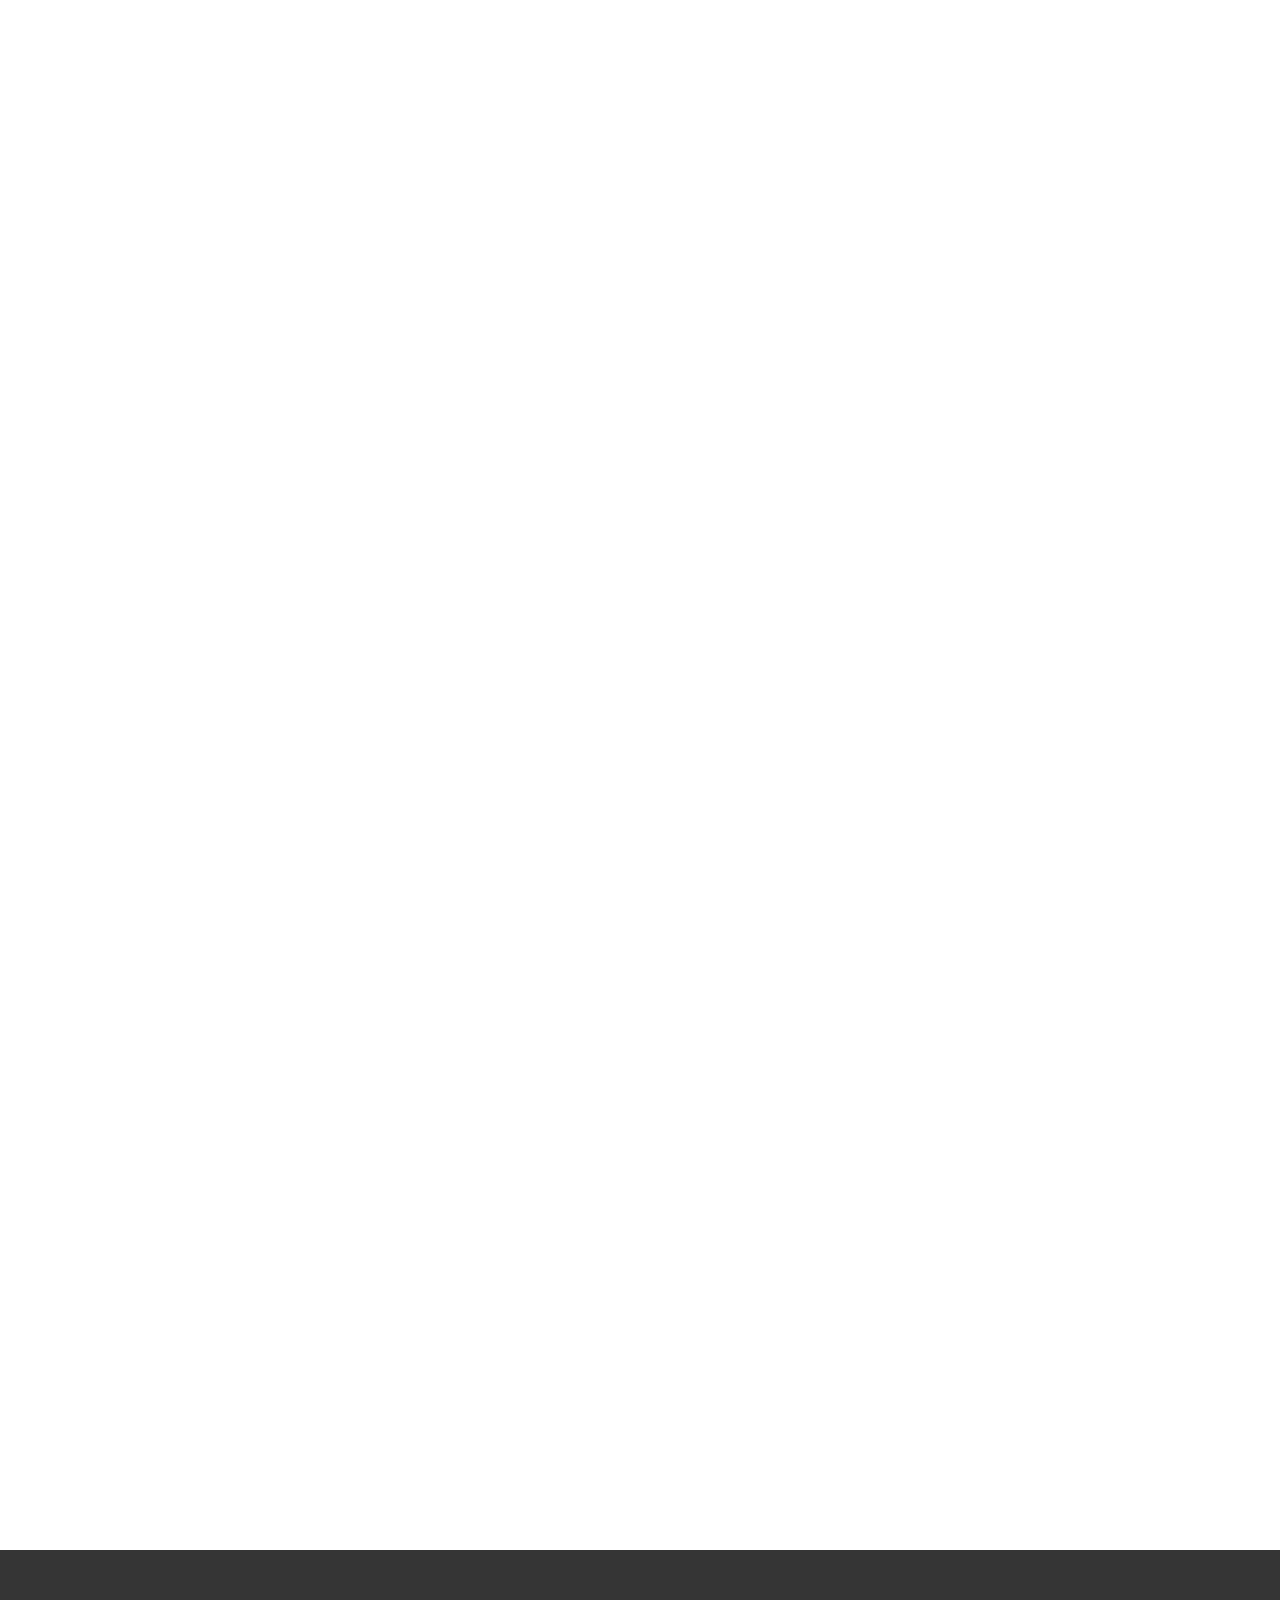
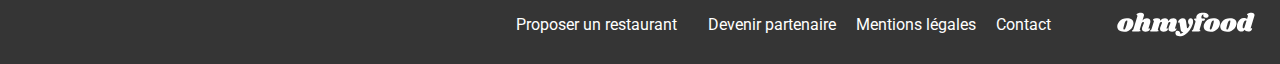
==== menu/menu_a_la_francaise.html @ a57b4e07 "teste" ====
<!DOCTYPE html>
<html lang="fr">
    
<head>
    <meta charset="UTF-8">
    <meta name="viewport" content="width=device-width, initial-scale=1.0">
    <link rel="preconnect" href="https://fonts.googleapis.com">
    <link rel="preconnect" href="https://fonts.gstatic.com" crossorigin>
    <link href="https://fonts.googleapis.com/css2?family=Raleway:wght@400;500;700&display=swap" rel="stylesheet">
    <style> @import url('https://fonts.googleapis.com/css2?family=Roboto:ital,wght@0,100;0,300;0,400;0,500;0,700;0,900;1,100;1,300;1,400;1,500;1,700;1,900&display=swap');</style>
    <style>@import url('https://fonts.googleapis.com/css2?family=Shrikhand&display=swap');</style>
    <link rel="stylesheet" href="https://cdnjs.cloudflare.com/ajax/libs/font-awesome/6.2.1/css/all.min.css"
        integrity="sha512-MV7K8+y+gLIBoVD59lQIYicR65iaqukzvf/nwasF0nqhPay5w/9lJmVM2hMDcnK1OnMGCdVK+iQrJ7lzPJQd1w=="
        crossorigin="anonymous" referrerpolicy="no-referrer">
    <link rel="stylesheet" href="../css/style.css">
    <title>Menu À la française</title>
</head>
    <body>
        <div class="main__container">
            <header class="header scroll__scaleA">
                <!-- LOGO SITE -->
                <div class="header__navtop">
                    <a href="../index.html"><i class="header__navtop__arrow fa-solid fa-arrow-left"></i></a>
                    <a class="header__navtop__link" href="../index.html"><img class="header__navtop__logo" src="../images/logo/ohmyfood.png" alt="logo du site Ohmyfood"></a>
                </div>
            </header>
    
            <main class="container__menu">
                <!-- IMAGE RESTAURANT -->
                <div class="section__image scroll__scaleB" id="menu__image">
                    <img class="menu__img" src="../images/restaurants/toa-heftiba-DQKerTsQwi0-unsplash.jpg" alt="Restaurants À la française">
                </div>
                <div class="content__menu scroll__scaleA">
                    <!-- MENU RESTAURANT -->
                    <section class="restaurant scroll__scaleB">
                        <h1 class="restaurant__title">À la française</h1>
                        <div class="btn__ico__menu">
                            <input type="checkbox" id="btn__alf" value="btn__alf">
                            <label for="btn__alf" class="btn__label">
                                <i class="btn__Vide fa-regular fa-heart"></i>
                                <i class="btn__Plein fa-solid fa-heart"></i>
                            </label>
                        </div>
                    </section>
                    <!-- SECTIONS MENU -->
                    <section class="menu scroll__scaleC" id="menu__entree">
                        <div class="menu__title">
                            <h2 class="menu__title__h2">Entrées</h2>
                        </div>
                        <div class="plat">
                            <article class="plat__article">
                                <label for="plat__poulpe" class="plat__label"></label>
                                <input type="checkbox" class="plat__input" id="plat__poulpe" value="plat__poulpe">
                                <div class="plat__container">
                                    <div class="plat__txt">
                                        <h3 class="plat__title">Tartare de poulpe acidulé</h3>
                                        <p class="plat__complement">Aux zestes d'orange</p>
                                    </div>
                                    <div class="plat__money">
                                        <p class="plat__prix">25€</p>
                                    </div>
                                </div>
                                <span class="plat__icon">
                                    <i class="plat__check fa-solid fa-circle-check"></i>
                                </span>
                            </article>
                            <article class="plat__article">
                                <label for="plat__Velouté" class="plat__label"></label>
                                <input type="checkbox" class="plat__input" id="plat__Velouté" value="plat__Velouté">
                                <div class="plat__container">
                                    <div class="plat__txt">
                                        <h3 class="plat__title">Velouté de légumes d'antan</h3>
                                        <p class="plat__complement">Carotte, panais, topinambour</p>
                                    </div>
                                    <div class="plat__money">
                                        <p class="plat__prix">35€</p>
                                    </div>
                                </div>
                                <span class="plat__icon">
                                    <i class="plat__check fa-solid fa-circle-check"></i>
                                </span>
                            </article>
                            <article class="plat__article">
                                <label for="plat__Soupe" class="plat__label"></label>
                                <input type="checkbox" class="plat__input" id="plat__Soupe" value="plat__Soupe">
                                <div class="plat__container">
                                    <div class="plat__txt">
                                        <h3 class="plat__title">Soupe à l'oignon</h3>
                                        <p class="plat__complement">Revisitée</p>
                                    </div>
                                    <div class="plat__money">
                                        <p class="plat__prix">20€</p>
                                    </div>
                                </div>
                                <span class="plat__icon">
                                    <i class="plat__check fa-solid fa-circle-check"></i>
                                </span>
                            </article>
                        </div>
                    </section>
                    <section class="menu scroll__scaleD" id="menu__plat">
                        <div class="apparition__scale_1 menu__title">
                            <h2 class="menu__title__h2">Plats</h2>
                        </div>
                        <div class="plat">
                            <article class="apparition__scale_1 plat__article">
                                <label for="plat__SaintJacques" class="plat__label"></label>
                                <input type="checkbox" class="plat__input" id="plat__SaintJacques" value="plat__SaintJacques">
                                <div class="plat__container">
                                    <div class="plat__txt">
                                        <h3 class="plat__title">Coquilles Saint-Jacques</h3>
                                        <p class="plat__complement">Accompagnées d'une purée de panais</p>
                                    </div>
                                    <div class="plat__money">
                                        <p class="plat__prix">40€</p>
                                    </div>
                                </div>
                                <span class="plat__icon">
                                    <i class="plat__check fa-solid fa-circle-check"></i>
                                </span>
                            </article>
                            <article class="apparition__scale_1 plat__article">
                                <label for="plat__MagretCanard" class="plat__label"></label>
                                <input type="checkbox" class="plat__input" id="plat__MagretCanard" value="plat__MagretCanard">
                                <div class="plat__container">
                                    <div class="plat__txt">
                                        <h3 class="plat__title">Magret de canard</h3>
                                        <p class="plat__complement">Et parmentier de pommes de terre</p>
                                    </div>
                                    <div class="plat__money">
                                        <p class="plat__prix">35€</p>
                                    </div>
                                </div>
                                <span class="plat__icon">
                                    <i class="plat__check fa-solid fa-circle-check"></i>
                                </span>
                            </article>
                            <article class="apparition__scale_1 plat__article">
                                <label for="plat__Pigeonneau" class="plat__label"></label>
                                <input type="checkbox" class="plat__input" id="plat__Pigeonneau" value="plat__Pigeonneau">
                                <div class="plat__container">
                                    <div class="plat__txt">
                                        <h3 class="plat__title">Pigeonneau d’Ille-et-Vilaine</h3>
                                        <p class="plat__complement">Sur son lit de gnocchis aux légumes</p>
                                    </div>
                                    <div class="plat__money">
                                        <p class="plat__prix">44€</p>
                                    </div>
                                </div>
                                <span class="plat__icon">
                                    <i class="plat__check fa-solid fa-circle-check"></i>
                                </span>
                            </article>
                        </div>
                    </section>
                    <section class="menu" id="plat__icon">
                        <div class="apparition__scale_1 menu__title">
                            <h2 class="menu__title__h2">Desserts</h2>
                        </div>
                        <div class="plat">
                            <article class="apparition__scale_1 plat__article">
                                <label for="plat__PétalesViolettes" class="plat__label"></label>
                                <input type="checkbox" class="plat__input" id="plat__PétalesViolettes" value="plat__PétalesViolettes">
                                <div class="plat__container">
                                    <div class="plat__txt">
                                        <h3 class="plat__title">Pétales de violettes glacés</h3>
                                        <p class="plat__complement">Et purée de noisettes</p>
                                    </div>
                                    <div class="plat__money">
                                        <p class="plat__prix">18€</p>
                                    </div>
                                </div>
                                <span class="plat__icon">
                                    <i class="plat__check fa-solid fa-circle-check"></i>
                                </span>
                            </article>
                            <article class="apparition__scale_1 plat__article">
                                <label for="plat__FondantChocolat" class="plat__label"></label>
                                <input type="checkbox" class="plat__input" id="plat__FondantChocolat" value="plat__FondantChocolat">
                                <div class="plat__container">
                                    <div class="plat__txt">
                                        <h3 class="plat__title">Fondant au chocolat</h3>
                                        <p class="plat__complement">Revisité</p>
                                    </div>
                                    <div class="plat__money">
                                        <p class="plat__prix">22€</p>
                                    </div>
                                </div>
                                <span class="plat__icon">
                                    <i class="plat__check fa-solid fa-circle-check"></i>
                                </span>
                            </article>
                            <article class="apparition__scale_1 plat__article">
                                <label for="plat__Millefeuille" class="plat__label"></label>
                                <input type="checkbox" class="plat__input" id="plat__Millefeuille" value="plat__Millefeuille">
                                <div class="plat__container">
                                    <div class="plat__txt">
                                        <h3 class="plat__title">Millefeuille croustillant</h3>
                                        <p class="plat__complement">Myrtilles et pâte d’amande</p>
                                    </div>
                                    <div class="plat__money">
                                        <p class="plat__prix">23€</p>
                                    </div>
                                </div>
                                <span class="plat__icon">
                                    <i class="plat__check fa-solid fa-circle-check"></i>
                                </span>
                            </article>
                        </div>
                    </section>
                    <!-- SECTION MENU BUTTON -->
                    <button type="submit" class="apparition__scale_1 btn__multicolor">Commander</button>
                </div>
            </main>
            <!-- FOOTER -->
            <footer class="apparition__scale_1 footer">
                <div class="footer__logo">
                    <svg class="footer__svg" xmlns="http://www.w3.org/2000/svg" width="196" height="34" viewBox="0 0 196 34" fill="none">
                        <path d="M13.932 7.956C17.196 7.956 19.596 8.61599 21.132 9.936C22.692 11.256 23.472 12.984 23.472 15.12C23.472 15.84 23.376 16.644 23.184 17.532C22.728 19.5 21.876 21.228 20.628 22.716C19.38 24.18 17.844 25.32 16.02 26.136C14.22 26.928 12.264 27.324 10.152 27.324C6.81599 27.324 4.34399 26.664 2.73599 25.344C1.15199 24 0.359985 22.224 0.359985 20.016C0.359985 19.272 0.455985 18.444 0.647985 17.532C1.10399 15.66 1.96799 14.004 3.23999 12.564C4.53599 11.1 6.10799 9.972 7.95599 9.18C9.82799 8.364 11.82 7.956 13.932 7.956ZM13.824 11.16C13.32 11.16 12.78 11.616 12.204 12.528C11.652 13.416 10.992 15.108 10.224 17.604C9.45599 20.1 9.07199 21.852 9.07199 22.86C9.07199 23.388 9.15599 23.748 9.32399 23.94C9.49199 24.108 9.71999 24.192 10.008 24.192C10.512 24.24 11.028 23.808 11.556 22.896C12.108 21.984 12.792 20.208 13.608 17.568C14.352 15.24 14.724 13.548 14.724 12.492C14.724 11.988 14.64 11.64 14.472 11.448C14.328 11.256 14.112 11.16 13.824 11.16Z" fill="#101010"/>
                        <path d="M44.9899 22.032C44.9419 22.128 44.9179 22.272 44.9179 22.464C44.9179 22.632 44.9539 22.764 45.0259 22.86C45.1219 22.956 45.2419 23.004 45.3859 23.004C45.6739 23.004 45.9139 22.884 46.1059 22.644C46.3219 22.38 46.4659 22.248 46.5379 22.248C46.6579 22.248 46.7539 22.332 46.8259 22.5C46.8979 22.644 46.9339 22.824 46.9339 23.04C46.9579 23.736 46.7299 24.42 46.2499 25.092C45.7699 25.74 45.0619 26.28 44.1259 26.712C43.2139 27.12 42.1099 27.324 40.8139 27.324C39.2299 27.324 37.9699 26.964 37.0339 26.244C36.0979 25.5 35.6179 24.516 35.5939 23.292C35.5939 22.404 35.8099 21.408 36.2419 20.304L38.2219 15.12C38.3419 14.808 38.4019 14.556 38.4019 14.364C38.4019 14.052 38.2939 13.812 38.0779 13.644C37.8859 13.452 37.6459 13.356 37.3579 13.356C36.9019 13.356 36.4339 13.572 35.9539 14.004C35.4979 14.412 35.1259 15.084 34.8379 16.02V15.948L32.5699 23.256C32.4979 23.544 32.4619 23.796 32.4619 24.012C32.4619 24.324 32.5219 24.576 32.6419 24.768C32.7619 24.936 32.9299 25.104 33.1459 25.272C33.3139 25.44 33.4339 25.584 33.5059 25.704C33.5779 25.8 33.5899 25.932 33.5419 26.1C33.4219 26.412 33.1819 26.64 32.8219 26.784C32.4619 26.928 31.9099 27 31.1659 27H22.9579C22.3339 27 21.8779 26.904 21.5899 26.712C21.3019 26.496 21.2059 26.22 21.3019 25.884C21.3979 25.596 21.6499 25.344 22.0579 25.128C22.4179 24.936 22.7179 24.708 22.9579 24.444C23.1979 24.18 23.4019 23.76 23.5699 23.184L29.0419 5.22C29.1139 5.004 29.1499 4.824 29.1499 4.68C29.1499 4.416 29.0779 4.2 28.9339 4.032C28.8139 3.864 28.6459 3.696 28.4299 3.528C28.1899 3.336 28.0099 3.168 27.8899 3.024C27.7939 2.88 27.7819 2.688 27.8539 2.448C27.9979 1.896 28.7539 1.416 30.1219 1.00799C31.4899 0.599996 32.9179 0.395996 34.4059 0.395996C35.7979 0.395996 36.8179 0.659996 37.4659 1.188C38.1379 1.716 38.4739 2.436 38.4739 3.348C38.4739 3.876 38.3899 4.392 38.2219 4.896L36.2779 11.232C37.2139 10.008 38.1979 9.156 39.2299 8.676C40.2859 8.196 41.4259 7.956 42.6499 7.956C44.1139 7.956 45.2899 8.4 46.1779 9.288C47.0899 10.176 47.5459 11.328 47.5459 12.744C47.5459 13.488 47.4259 14.22 47.1859 14.94L44.9899 22.032Z" fill="#101010"/>
                        <path d="M82.7165 22.032C82.6685 22.128 82.6445 22.272 82.6445 22.464C82.6445 22.632 82.6805 22.764 82.7525 22.86C82.8485 22.956 82.9685 23.004 83.1125 23.004C83.4005 23.004 83.6405 22.884 83.8325 22.644C84.0485 22.38 84.1925 22.248 84.2645 22.248C84.3845 22.248 84.4805 22.332 84.5525 22.5C84.6245 22.644 84.6605 22.824 84.6605 23.04C84.6845 23.736 84.4565 24.42 83.9765 25.092C83.4965 25.74 82.7885 26.28 81.8525 26.712C80.9405 27.12 79.8365 27.324 78.5405 27.324C76.9565 27.324 75.6965 26.964 74.7605 26.244C73.8245 25.5 73.3445 24.516 73.3205 23.292C73.3205 22.404 73.5365 21.408 73.9685 20.304L75.9485 15.12C76.0685 14.808 76.1285 14.556 76.1285 14.364C76.1285 14.052 76.0205 13.812 75.8045 13.644C75.6125 13.452 75.3725 13.356 75.0845 13.356C74.6765 13.356 74.2565 13.536 73.8245 13.896C73.3925 14.256 73.0085 14.82 72.6725 15.588L70.6925 22.032C70.6445 22.128 70.6205 22.272 70.6205 22.464C70.6205 22.632 70.6565 22.764 70.7285 22.86C70.8245 22.956 70.9445 23.004 71.0885 23.004C71.3765 23.004 71.6165 22.884 71.8085 22.644C72.0245 22.38 72.1685 22.248 72.2405 22.248C72.3605 22.248 72.4565 22.332 72.5285 22.5C72.6005 22.644 72.6365 22.824 72.6365 23.04C72.6605 23.736 72.4325 24.42 71.9525 25.092C71.4725 25.74 70.7645 26.28 69.8285 26.712C68.9165 27.12 67.8125 27.324 66.5165 27.324C64.9325 27.324 63.6725 26.964 62.7365 26.244C61.8005 25.5 61.3205 24.516 61.2965 23.292C61.2965 22.404 61.5125 21.408 61.9445 20.304L63.9245 15.12C64.0445 14.808 64.1045 14.556 64.1045 14.364C64.1045 14.052 63.9965 13.812 63.7805 13.644C63.5885 13.452 63.3485 13.356 63.0605 13.356C62.6525 13.356 62.2325 13.536 61.8005 13.896C61.3685 14.232 61.0085 14.784 60.7205 15.552L58.3445 23.256C58.2485 23.52 58.2005 23.772 58.2005 24.012C58.2005 24.3 58.2605 24.54 58.3805 24.732C58.5005 24.9 58.6685 25.08 58.8845 25.272C59.0525 25.416 59.1725 25.548 59.2445 25.668C59.3165 25.788 59.3285 25.932 59.2805 26.1C59.1845 26.412 58.9565 26.64 58.5965 26.784C58.2365 26.928 57.6725 27 56.9045 27H48.6965C48.0725 27 47.6285 26.904 47.3645 26.712C47.0765 26.496 46.9685 26.22 47.0405 25.884C47.1365 25.596 47.3885 25.344 47.7965 25.128C48.1565 24.936 48.4565 24.708 48.6965 24.444C48.9365 24.18 49.1405 23.76 49.3085 23.184L52.5125 12.78C52.5605 12.66 52.5845 12.492 52.5845 12.276C52.5845 12.012 52.5245 11.808 52.4045 11.664C52.3085 11.52 52.1405 11.34 51.9005 11.124C51.6605 10.932 51.4925 10.764 51.3965 10.62C51.3005 10.476 51.2885 10.284 51.3605 10.044C51.5045 9.492 52.2605 9.012 53.6285 8.604C54.9965 8.172 56.4245 7.956 57.9125 7.956C59.0885 7.956 60.0125 8.28 60.6845 8.928C61.3805 9.576 61.7165 10.464 61.6925 11.592C62.6765 10.224 63.7085 9.276 64.7885 8.748C65.8925 8.22 67.0805 7.956 68.3525 7.956C69.7445 7.956 70.8725 8.364 71.7365 9.18C72.6245 9.972 73.1165 11.016 73.2125 12.312C74.2445 10.68 75.3485 9.552 76.5245 8.928C77.7005 8.28 78.9845 7.956 80.3765 7.956C81.8405 7.956 83.0165 8.4 83.9045 9.288C84.8165 10.176 85.2725 11.328 85.2725 12.744C85.2725 13.488 85.1525 14.22 84.9125 14.94L82.7165 22.032Z" fill="#101010"/>
                        <path d="M104.932 7.956C105.988 7.956 106.828 8.388 107.452 9.252C108.1 10.092 108.424 11.244 108.424 12.708C108.424 13.98 108.196 15.348 107.74 16.812C106.852 19.764 105.424 22.548 103.456 25.164C101.512 27.78 99.2675 29.88 96.7235 31.464C94.2035 33.048 91.6836 33.84 89.1636 33.84C87.9156 33.84 86.8355 33.624 85.9235 33.192C85.0355 32.76 84.3635 32.184 83.9075 31.464C83.4275 30.744 83.1875 29.976 83.1875 29.16C83.1875 28.8 83.2475 28.404 83.3675 27.972C83.5835 27.3 83.9435 26.784 84.4475 26.424C84.9515 26.064 85.5516 25.884 86.2476 25.884C87.3516 25.884 88.2515 26.256 88.9475 27C89.6675 27.768 90.1236 28.812 90.3156 30.132C91.8516 30.06 93.2675 29.4 94.5635 28.152C93.3395 27.936 92.4275 27.528 91.8275 26.928C91.2515 26.304 90.8555 25.344 90.6395 24.048L89.1995 15.228C89.1275 14.772 89.0195 14.46 88.8755 14.292C88.7555 14.1 88.5876 14.004 88.3716 14.004C88.2036 14.004 87.9995 14.088 87.7595 14.256C87.5435 14.424 87.3875 14.508 87.2915 14.508C87.0995 14.508 87.0035 14.304 87.0035 13.896C87.0035 13.56 87.0635 13.2 87.1835 12.816C87.6155 11.448 88.4196 10.296 89.5956 9.36C90.7716 8.4 92.1395 7.92 93.6995 7.92C95.2355 7.92 96.3635 8.376 97.0835 9.288C97.8275 10.2 98.3076 11.604 98.5236 13.5L99.6035 21.42C99.6755 22.02 99.8915 22.32 100.252 22.32C100.684 22.32 101.188 21.936 101.764 21.168C102.34 20.376 102.904 19.26 103.456 17.82C102.736 17.172 102.184 16.428 101.8 15.588C101.416 14.748 101.224 13.848 101.224 12.888C101.224 12.144 101.32 11.472 101.512 10.872C101.8 9.912 102.244 9.192 102.844 8.712C103.468 8.208 104.164 7.956 104.932 7.956Z" fill="#101010"/>
                        <path d="M122.864 0.395996C125.432 0.395996 127.352 0.791996 128.624 1.584C129.92 2.352 130.568 3.3 130.568 4.428C130.568 5.34 130.184 6.048 129.416 6.552C128.672 7.032 127.688 7.272 126.464 7.272C125.336 7.272 124.46 6.996 123.836 6.444C123.212 5.892 122.9 5.208 122.9 4.392C122.9 3.888 123.056 3.36 123.368 2.808C122.648 2.808 122.048 2.988 121.568 3.348C121.088 3.684 120.716 4.272 120.452 5.112C120.308 5.64 120.236 6.132 120.236 6.588C120.236 7.164 120.332 7.62 120.524 7.956C120.74 8.268 121.04 8.424 121.424 8.424H123.548C124.796 8.424 125.42 8.808 125.42 9.576C125.42 9.672 125.396 9.816 125.348 10.008C125.204 10.536 124.904 10.932 124.448 11.196C124.016 11.46 123.356 11.592 122.468 11.592H121.388L117.824 23.256C117.752 23.544 117.716 23.796 117.716 24.012C117.716 24.324 117.776 24.576 117.896 24.768C118.016 24.936 118.184 25.104 118.4 25.272C118.568 25.44 118.688 25.584 118.76 25.704C118.832 25.8 118.844 25.932 118.796 26.1C118.676 26.412 118.436 26.64 118.076 26.784C117.716 26.928 117.164 27 116.42 27H108.212C107.588 27 107.132 26.904 106.844 26.712C106.556 26.496 106.46 26.22 106.556 25.884C106.652 25.596 106.904 25.344 107.312 25.128C107.672 24.936 107.972 24.708 108.212 24.444C108.452 24.18 108.656 23.76 108.824 23.184L111.632 13.968C111.752 13.608 111.812 13.236 111.812 12.852C111.812 12.372 111.704 12 111.488 11.736C111.296 11.448 110.996 11.136 110.588 10.8C110.324 10.584 110.12 10.404 109.976 10.26C109.856 10.092 109.796 9.9 109.796 9.684C109.772 9.228 109.928 8.904 110.264 8.712C110.624 8.52 111.296 8.424 112.28 8.424H113.18C113.012 7.824 112.928 7.224 112.928 6.624C112.928 6.024 113.036 5.4 113.252 4.752C113.708 3.528 114.68 2.496 116.168 1.65599C117.68 0.815996 119.912 0.395996 122.864 0.395996Z" fill="#101010"/>
                        <path d="M137.084 7.956C140.348 7.956 142.748 8.61599 144.284 9.936C145.844 11.256 146.624 12.984 146.624 15.12C146.624 15.84 146.528 16.644 146.336 17.532C145.88 19.5 145.028 21.228 143.78 22.716C142.532 24.18 140.996 25.32 139.172 26.136C137.372 26.928 135.416 27.324 133.304 27.324C129.968 27.324 127.496 26.664 125.888 25.344C124.304 24 123.512 22.224 123.512 20.016C123.512 19.272 123.608 18.444 123.8 17.532C124.256 15.66 125.12 14.004 126.392 12.564C127.688 11.1 129.26 9.972 131.108 9.18C132.98 8.364 134.972 7.956 137.084 7.956ZM136.976 11.16C136.472 11.16 135.932 11.616 135.356 12.528C134.804 13.416 134.144 15.108 133.376 17.604C132.608 20.1 132.224 21.852 132.224 22.86C132.224 23.388 132.308 23.748 132.476 23.94C132.644 24.108 132.872 24.192 133.16 24.192C133.664 24.24 134.18 23.808 134.708 22.896C135.26 21.984 135.944 20.208 136.76 17.568C137.504 15.24 137.876 13.548 137.876 12.492C137.876 11.988 137.792 11.64 137.624 11.448C137.48 11.256 137.264 11.16 136.976 11.16Z" fill="#101010"/>
                        <path d="M160.709 7.956C163.973 7.956 166.373 8.61599 167.909 9.936C169.469 11.256 170.249 12.984 170.249 15.12C170.249 15.84 170.153 16.644 169.961 17.532C169.505 19.5 168.653 21.228 167.405 22.716C166.157 24.18 164.621 25.32 162.797 26.136C160.997 26.928 159.041 27.324 156.929 27.324C153.593 27.324 151.121 26.664 149.513 25.344C147.929 24 147.137 22.224 147.137 20.016C147.137 19.272 147.233 18.444 147.425 17.532C147.881 15.66 148.745 14.004 150.017 12.564C151.313 11.1 152.885 9.972 154.733 9.18C156.605 8.364 158.597 7.956 160.709 7.956ZM160.601 11.16C160.097 11.16 159.557 11.616 158.981 12.528C158.429 13.416 157.769 15.108 157.001 17.604C156.233 20.1 155.849 21.852 155.849 22.86C155.849 23.388 155.933 23.748 156.101 23.94C156.269 24.108 156.497 24.192 156.785 24.192C157.289 24.24 157.805 23.808 158.333 22.896C158.885 21.984 159.569 20.208 160.385 17.568C161.129 15.24 161.501 13.548 161.501 12.492C161.501 11.988 161.417 11.64 161.249 11.448C161.105 11.256 160.889 11.16 160.601 11.16Z" fill="#101010"/>
                        <path d="M190.526 21.816C190.478 22.008 190.454 22.14 190.454 22.212C190.454 22.38 190.502 22.512 190.598 22.608C190.694 22.704 190.814 22.752 190.958 22.752C191.246 22.752 191.486 22.632 191.678 22.392C191.894 22.128 192.038 21.996 192.11 21.996C192.23 21.996 192.326 22.08 192.398 22.248C192.47 22.416 192.506 22.608 192.506 22.824C192.53 23.472 192.278 24.132 191.75 24.804C191.246 25.476 190.562 26.028 189.698 26.46C188.834 26.892 187.898 27.108 186.89 27.108C185.69 27.108 184.646 26.88 183.758 26.424C182.87 25.968 182.258 25.368 181.922 24.624C181.274 25.464 180.53 26.088 179.69 26.496C178.85 26.904 177.962 27.108 177.026 27.108C175.922 27.108 174.89 26.832 173.93 26.28C172.994 25.728 172.238 24.948 171.662 23.94C171.11 22.908 170.834 21.744 170.834 20.448C170.834 18.264 171.242 16.212 172.058 14.292C172.898 12.348 174.062 10.788 175.55 9.612C177.038 8.412 178.73 7.812 180.626 7.812C181.658 7.812 182.534 7.932 183.254 8.172C183.998 8.412 184.67 8.772 185.27 9.252L186.494 5.22C186.566 5.004 186.602 4.824 186.602 4.68C186.602 4.416 186.53 4.2 186.386 4.032C186.266 3.864 186.098 3.696 185.882 3.528C185.642 3.336 185.462 3.168 185.342 3.024C185.246 2.88 185.234 2.688 185.306 2.448C185.45 1.896 186.206 1.416 187.574 1.00799C188.942 0.599996 190.37 0.395996 191.858 0.395996C193.25 0.395996 194.27 0.659996 194.918 1.188C195.59 1.716 195.926 2.436 195.926 3.348C195.926 3.876 195.842 4.392 195.674 4.896L190.526 21.816ZM184.514 11.7C184.13 11.364 183.71 11.196 183.254 11.196C182.558 11.196 181.874 11.712 181.202 12.744C180.53 13.776 179.99 15.024 179.582 16.488C179.174 17.952 178.982 19.272 179.006 20.448C179.006 21.768 179.438 22.428 180.302 22.428C180.614 22.428 180.878 22.308 181.094 22.068C181.31 21.804 181.514 21.384 181.706 20.808L184.514 11.7Z" fill="#101010"/>
                    </svg>
                </div>
                <div class="footer__block">
                    <a href="#" class="footer__link"><i class="footer__ico fa-solid fa-utensils"></i>Proposer un restaurant</a>
                    <a href="#" class="footer__link"><i class="footer__ico fa-solid fa-handshake-angle"></i>Devenir partenaire</a>
                    <a href="#" class="footer__link">Mentions légales</a>
                    <a href="mailto:petit.teste@gmail.com" class="footer__link footer__mail">Contact</a>
                </div>
            </footer>
        </div>
    </body>
</html>
---- css/style.css ----
@charset "UTF-8";
@import "https://fonts.googleapis.com/css2?family=Roboto:ital,wght@0,100;0,300;0,400;0,500;0,700;0,900;1,100;1,300;1,400;1,500;1,700;1,900&display=swap";
@import "https://fonts.googleapis.com/css2?family=Shrikhand&display=swap";
/* media quereis */
/* boxshadow */
/* color */
/* mixin general */
/* mixin loader */
/*menu checked */
.plat input {
  appearance: none;
  position: absolute;
  left: 0;
  top: 0;
  width: 100%;
  height: 100%;
  z-index: 2;
}
.plat input:checked + .plat__container {
  flex: 0 0 calc(100% - 59px);
}
.plat input:hover + .plat__container {
  flex: 0 0 calc(100% - 59px);
}

/* btn fléche */
.header__navtop__arrow {
  position: absolute;
  font-size: 17px;
  top: 17px;
  left: 17px;
}

/* BUTTON COEUR PAGE ACCUEIL */
.btn__ico {
  position: absolute;
  display: flex;
  justify-content: center;
  align-items: center;
  text-align: center;
  width: 22px;
  height: 30px;
  bottom: 17px;
  right: 17px;
  z-index: 5;
}
.btn__ico .btn__label {
  position: absolute;
  display: flex;
  justify-content: center;
  align-items: center;
  width: 22px;
  height: 22px;
  cursor: pointer;
}
.btn__ico .btn__label .btn__vide {
  display: flex;
  justify-content: center;
  align-items: center;
  width: 22px;
  height: 22px;
}
.btn__ico .btn__label .btn__Plein {
  position: absolute;
  display: flex;
  justify-content: center;
  align-items: center;
  width: 22px;
  height: 22px;
  top: 0;
  left: 0;
  color: transparent;
  background-clip: text;
  background-image: linear-gradient(#9356dc, #ff79da);
  opacity: 0;
  transition: 0.3s ease-in-out;
}
.btn__ico .btn__label .btn__Plein:hover {
  opacity: 1;
}
.btn__ico input {
  position: absolute;
  visibility: hidden;
  width: 22px;
  height: 22px;
}
.btn__ico input:checked ~ label .btn__Plein {
  opacity: 1;
  background-image: linear-gradient(#9356dc, #ff79da);
}

/* BUTTON COEUR PAGE MENU */
.btn__ico__menu {
  position: relative;
  display: flex;
  justify-content: center;
  align-items: center;
  width: 22px;
  height: 22px;
  right: 10px;
  z-index: 5;
}
.btn__ico__menu .btn__label {
  display: flex;
  justify-content: center;
  align-items: center;
  width: 22px;
  height: 22px;
  position: absolute;
  cursor: pointer;
}
.btn__ico__menu .btn__label .btn__vide {
  display: flex;
  justify-content: center;
  align-items: center;
  width: 22px;
  height: 22px;
}
.btn__ico__menu .btn__label .btn__Plein {
  display: flex;
  justify-content: center;
  align-items: center;
  width: 22px;
  height: 22px;
  position: absolute;
  top: 0;
  left: 0;
  color: transparent;
  background-clip: text;
  background-image: linear-gradient(#9356dc, #ff79da);
  opacity: 0;
  transition: 0.3s ease-in-out;
}
.btn__ico__menu .btn__label .btn__Plein:hover {
  opacity: 1;
}
.btn__ico__menu input {
  position: absolute;
  visibility: hidden;
  width: 22px;
  height: 22px;
}
.btn__ico__menu input:checked ~ label .btn__Plein {
  opacity: 1;
  background-image: linear-gradient(#9356dc, #ff79da);
}

/* btn multicolor */
.btn__multicolor {
  position: relative;
  text-align: center;
  min-width: 186px;
  padding: 15px 40px;
  border: 0px;
  border-radius: 25px;
  font-size: 16px;
  font-weight: 500;
  color: #ffffff;
  background-image: linear-gradient(#ff79da, #9356dc);
  box-shadow: 0 4px 10px 0 rgba(0, 0, 0, 0.25);
  cursor: pointer;
  transition: 0.3s;
}
.btn__multicolor:hover {
  background-image: linear-gradient(#ff7df0, #aa66fe);
  box-shadow: 0 4px 15px 0 rgba(0, 0, 0, 0.35);
}

/* LOADER animation composants loading */
@keyframes rotate-forward { /* animation ring forward */
  0% {
    transform: rotate(0deg);
  }
  100% {
    transform: rotate(360deg);
  }
}
@keyframes rotate-backward { /* animation ring backward */
  0% {
    transform: rotate(360deg);
  }
  100% {
    transform: rotate(0deg);
  }
}
@keyframes flash { /* animation texte */
  0% {
    background-image: linear-gradient(#ff79da, #9356dc);
  }
  50% {
    background-image: linear-gradient(#ff7df0, #aa66fe);
  }
  100% {
    background-image: linear-gradient(#ff79da, #9356dc);
  }
}
@keyframes transition_disparition { /* animation disparition loading */
  80% {
    opacity: 1;
  }
  100% {
    display: none;
    opacity: 0;
    z-index: 0;
  }
}
/* MENU animation apparition */
@keyframes apparition {
  from {
    transform: scale(0);
    opacity: 0;
  }
  to {
    transform: scale(1);
    opacity: 1;
  }
}
.scroll__scaleA {
  opacity: 0;
  transform: translateY(-30px);
  animation: apparition 0.5s 0.3s ease-out forwards;
}

.scroll__scaleB {
  opacity: 0;
  transform: translateY(-30px);
  animation: apparition 0.5s 0.5s ease-out forwards;
}

.scroll__scaleC {
  opacity: 0;
  transform: translateX(-30px);
  animation: apparition 0.5s 0.8s ease-out forwards;
}

.scroll__scaleD {
  opacity: 0;
  transform: translateX(-80px);
  animation: apparition 0.5s 1s ease-out forwards;
}

/* MENU animation apparition */
@keyframes apparition_1 {
  from {
    opacity: 0;
    scale: 0.5;
  }
  to {
    opacity: 1;
    scale: 1;
  }
}
.apparition__scale_1 {
  animation: apparition_1 linear;
  animation-timeline: view();
  animation-range: entry 0;
}

/* font */
/* GENERAL */
* {
  margin: 0;
  padding: 0;
  box-sizing: border-box;
  font-family: "Roboto", sans-serif;
}

body {
  box-sizing: border-box;
  display: flex;
  justify-content: center;
  align-items: center;
}

img {
  object-fit: cover;
}

h1 {
  font-size: 24px;
  font-weight: 700;
}

p {
  font-size: 16px;
}

a {
  color: inherit;
  text-decoration: none;
}

.checkbox-item {
  appearance: none;
}

.fa-solid {
  cursor: pointer;
}

section {
  width: 100%;
  height: auto;
}

/* CONTENUE GENERAL */
.main__container {
  display: flex;
  justify-content: center;
  align-items: center;
  flex-direction: column;
  width: 100%;
  height: auto;
  background-color: #ffffff;
}

/* LOADER */
.loader {
  position: fixed;
  display: flex;
  justify-content: center;
  align-items: center;
  width: 100%;
  height: 100vh;
  top: 0;
  left: 0;
  background-color: #000000;
  z-index: 10;
  opacity: 1;
  animation: transition_disparition 2s ease-in-out 0s forwards;
}
.loader::before {
  display: flex;
}
.loader::after {
  display: none;
}
.loader .loadEnfants {
  position: absolute;
  border-radius: 50%;
}
.loader .loadEnfants:nth-child(1) {
  width: 220px;
  height: 220px;
  border-top: 4px solid #aa66fe;
  animation: rotate-forward 2s linear infinite;
}
.loader .loadEnfants:nth-child(2) {
  width: 200px;
  height: 200px;
  border-right: 4px solid #ff7df0;
  animation: rotate-backward 2s linear infinite;
}
.loader .loadEnfants:nth-child(3) {
  width: 180px;
  height: 180px;
  border-bottom: 4px solid #89C8FA;
  animation: rotate-forward 2s linear infinite;
}
.loader .loadEnfants:nth-child(4) {
  width: 160px;
  height: 160px;
  border-left: 4px solid #F6F6F6;
  animation: rotate-backward 2s linear infinite;
}
.loader .loadEnfants__txt {
  font-family: "Shrikhand", serif;
  font-style: italic;
  font-size: 20px;
  background-image: linear-gradient(#ff79da, #9356dc);
  background-clip: text;
  color: transparent;
  animation: flash 1.5s linear infinite;
}

/* HEADER */
.header {
  width: 100%;
  height: auto;
}

.header__navtop {
  position: relative;
  display: flex;
  justify-content: center;
  align-items: center;
  width: 100%;
  height: 63px;
}
.header__navtop .header__navtop__logo {
  width: 162px;
  height: auto;
}

.header__navbottom {
  display: flex;
  justify-content: center;
  align-items: center;
  gap: 17px;
  width: auto;
  height: 50px;
  background-color: #EAEAEA;
  box-shadow: 0 4px 4px 0 inset rgba(0, 0, 0, 0.25);
}
.header__navbottom .header__navbottom__ico {
  font-size: 16px;
  color: #353535;
}
.header__navbottom input {
  text-align: center;
  width: 110px;
  height: auto;
  font-size: 16px;
  font-weight: 500;
  background-color: #EAEAEA;
  color: #000000;
  border: none;
  outline: none;
}
.header__navbottom .header__navbottom__infobar {
  color: #000000;
}

/* HOME PAGE */
.container {
  position: relative;
  display: block;
  flex-direction: column;
  width: 100%;
  height: auto;
  /* section hero */
}
.container .modeEmploi {
  display: flex;
  justify-content: center;
  align-items: center;
  text-align: center;
  flex-direction: column;
  gap: 15px;
  width: 100%;
  height: auto;
  padding: 50px 30px;
  background-color: #F6F6F6;
  box-shadow: 0 4px 4px 0 inset rgba(0, 0, 0, 0.25);
}
.container .modeEmploi__title {
  font-size: 24px;
  font-weight: 700;
  padding: 0 20px;
}
.container .modeEmploi__description {
  font-size: 18px;
  font-weight: 300;
  width: 100%;
  height: auto;
  padding-bottom: 10px;
}

/* section fonction */
.fonction {
  display: flex;
  justify-content: center;
  align-items: center;
  flex-direction: column;
  gap: 25px;
  width: 100%;
  height: auto;
  padding: 50px 30px 50px 20px;
}
.fonction .fonction__title {
  width: 100%;
  height: auto;
}
.fonction .fonction__group {
  display: flex;
  justify-content: space-between;
  flex-wrap: wrap;
  gap: 25px;
  width: 100%;
  height: auto;
}
.fonction .fonction__block {
  position: relative;
  display: flex;
  justify-content: center;
  align-items: center;
  flex-grow: 1;
  gap: 25px;
  max-width: 350px;
  height: 72.38px;
  left: 12px;
  padding-left: 35px;
  border-radius: 20px;
  background-color: #F6F6F6;
  box-shadow: 0 4px 15px 0 rgba(0, 0, 0, 0.15);
}

.fonction__number {
  position: absolute;
  display: flex;
  justify-content: center;
  align-items: center;
  width: 24px;
  height: 24px;
  left: -13px;
  border-radius: 50%;
  background-color: #9356dc;
}
.fonction__number .fonction__number__number {
  font-size: 14.18px;
  font-weight: 500;
  line-height: 16.62px;
  color: #ffffff;
}

.fonction__content {
  display: flex;
  align-items: baseline;
  width: 100%;
  height: auto;
  gap: 25px;
}
.fonction__content .fonction__ico {
  font-size: 19.9px;
  color: #7E7E7E;
}
.fonction__content .fa-store {
  display: flex;
  justify-content: center;
  align-items: center;
  color: #9356dc;
}

.fonction__comment {
  display: flex;
  justify-content: center;
  align-items: center;
  font-size: 16px;
  font-weight: 500;
  line-height: 18.75px;
}

/* section restaurant */
.restaurants {
  display: flex;
  justify-content: center;
  flex-direction: column;
  gap: 28px;
  width: 100%;
  height: auto;
  padding: 50px 15px;
  background-color: #F6F6F6;
}
.restaurants .restaurants__block {
  display: flex;
  flex-wrap: wrap;
  flex-grow: 1;
  width: 100%;
  height: auto;
  gap: 28px;
}
.restaurants .restaurant__part {
  position: relative;
  display: flex;
  justify-content: center;
  align-items: center;
  flex-grow: 1;
  height: auto;
}

.restaurants__link {
  width: 100%;
  height: auto;
  display: flex;
  justify-content: center;
  flex-direction: column;
  border-radius: 15px 15px;
  background-color: #ffffff;
  cursor: pointer;
}
.restaurants__link .restaurants__top {
  position: relative;
  width: 100%;
  height: 180px;
  border-radius: 15px 15px 0 0;
}
.restaurants__link .restaurants__img {
  width: 100%;
  height: 180px;
  border-radius: 15px 15px 0 0;
}
.restaurants__link .restaurants__nouveau {
  position: absolute;
  display: flex;
  justify-content: center;
  align-items: center;
  width: 80px;
  height: 29px;
  top: 10px;
  right: 10px;
  font-size: 14px;
  font-weight: 500;
  color: #008766;
  background-color: #99E2D0;
}

.restaurants__bottom {
  position: relative;
  display: flex;
  justify-content: space-between;
  align-items: center;
  width: 100%;
  height: auto;
  padding: 20px;
}
.restaurants__bottom .restaurants__text {
  overflow: hidden; /* empêcher le texte de sortir du conteneur */
  white-space: nowrap; /* évite le retour à la ligne */
  text-overflow: ellipsis; /* force le navigateur à ajouter des points de suspensions */
  width: calc(100% - 25px);
}
.restaurants__bottom .restaurants__text__title {
  overflow: hidden; /* empêcher le texte de sortir du conteneur */
  white-space: nowrap; /* évite le retour à la ligne */
  text-overflow: ellipsis; /* force le navigateur à ajouter des points de suspensions */
  font-size: 18px;
  font-weight: 700;
}
.restaurants__bottom .restaurants__text__comment {
  overflow: hidden; /* empêcher le texte de sortir du conteneur */
  white-space: nowrap; /* évite le retour à la ligne */
  text-overflow: ellipsis; /* force le navigateur à ajouter des points de suspensions */
  font-size: 17px;
  font-weight: 300;
}

/* PAGE MENU */
.container__menu {
  width: 100%;
  height: auto;
  /*  MENU */
}
.container__menu .section__image {
  width: 100%;
  height: auto;
}
.container__menu .section__image .menu__img {
  width: 100%;
  height: 275px;
}

.content__menu {
  position: relative;
  top: -40px;
  display: flex;
  justify-content: space-around;
  align-items: center;
  flex-direction: column;
  gap: 40px;
  width: 100%;
  height: auto;
  margin-bottom: -40px;
  padding: 40px 15px;
  border-radius: 40px 40px 0 0;
  background-color: #F6F6F6;
}
.content__menu .restaurant {
  position: relative;
  display: flex;
  justify-content: space-between;
  align-items: center;
  width: 100%;
  height: auto;
}
.content__menu .restaurant__title {
  font-family: "Shrikhand", serif;
  font-weight: 400;
  font-style: italic;
  font-size: 20px;
  width: 100%;
  left: 0;
}

/* titre menu h2 */
.menu {
  display: flex;
  justify-content: space-between;
  flex-direction: column;
  gap: 12px;
  width: 100%;
  height: auto;
}
.menu .menu__title {
  width: auto;
  height: 27px;
}
.menu .menu__title__h2 {
  position: relative;
  font-size: 16px;
  font-weight: 300;
  text-transform: uppercase;
}
.menu .menu__title__h2::after {
  content: "";
  position: absolute;
  background-color: #99E2D0;
  height: 3px;
  width: 40px;
  top: 24px;
  left: 0;
}

.plat {
  display: flex;
  flex-direction: column;
  gap: 12px;
  width: 100%;
  height: auto;
}
.plat__article {
  position: relative;
  overflow: hidden;
  display: flex;
  width: 100%;
  height: 69px;
  border-radius: 15.04px;
  background-color: #ffffff;
  box-shadow: 0 4px 15px 0 rgba(0, 0, 0, 0.1);
}
.plat__article label {
  position: absolute;
  width: 100%;
  height: 100%;
}
.plat__container {
  overflow: hidden;
  display: flex;
  justify-content: space-between;
  align-items: flex-end;
  flex: 0 0 100%;
  padding: 15px;
  gap: 5px;
  transition: all 0.25s linear;
}
.plat__txt {
  overflow: hidden;
  text-overflow: ellipsis; /* force le navigateur à ajouter des points de suspensions */
  white-space: nowrap; /* évite le retour à la ligne */
  display: flex;
  justify-content: center;
  flex-direction: column;
  gap: 5px;
}
.plat__title {
  overflow: hidden;
  text-overflow: ellipsis; /* force le navigateur à ajouter des points de suspensions */
  white-space: nowrap; /* évite le retour à la ligne */
  font-size: 18px;
  font-weight: 500;
}
.plat__complement {
  overflow: hidden;
  text-overflow: ellipsis; /* force le navigateur à ajouter des points de suspensions */
  white-space: nowrap; /* évite le retour à la ligne */
  font-size: 15.04px;
  font-weight: 300;
}
.plat__icon {
  display: flex;
  justify-content: center;
  align-items: center;
  width: 59px;
  right: 0px;
  background-color: #99E2D0;
}
.plat__check {
  font-size: 20px;
  color: #ffffff;
}

/* FOOTER */
.footer {
  position: relative;
  display: flex;
  flex-direction: column;
  gap: 16px;
  width: 100%;
  height: auto;
  padding: 22px 25px;
  color: #ffffff;
  background-color: #353535;
}

.footer__logo {
  width: 100%;
}
.footer__logo .footer__svg {
  width: 100px;
  height: 27px;
}
.footer__logo .footer__svg path {
  fill: #ffffff;
}

.footer__block {
  display: flex;
  flex-direction: column;
  flex-wrap: wrap;
  gap: 7px;
  width: 100%;
  height: auto;
}

.footer__link {
  display: flex;
  align-items: center;
  flex-grow: 1;
  font-size: 16px;
  font-weight: 500;
  line-height: 18.75px;
}
.footer__link .footer__ico {
  font-size: 12px;
  margin-right: 11px;
}
.footer__link .footer__mail {
  font-size: 16px;
  font-weight: 400;
  line-height: 18.75px;
}

/* @media */
@media screen and (min-width: 376px) {
  .header .header__navbottom {
    box-shadow: none;
  }
  /* HOME PAGE */
  .container {
    position: relative;
    /* section restaurant */
  }
  .container .restaurant__part {
    width: 46%;
  }
  .container .modeEmploi {
    padding: 30px;
    box-shadow: none;
  }
  .container .modeEmploi__title {
    font-size: 40px;
    font-weight: 700;
    padding: 0 20px;
  }
  .container .fonction,
  .container .restaurants {
    padding-left: 10%;
    padding-right: 10%;
  }
  .container .restaurants__block {
    gap: 8%;
  }
  /* PAGE MENU */
  .container__menu {
    display: flex;
    justify-content: center;
    align-items: center;
    flex-direction: column;
  }
  .container__menu .section__image {
    width: 100%;
    height: auto;
  }
  .container__menu .section__image .menu__img {
    width: 100%;
    height: 383px;
  }
  .container__menu .content__menu {
    width: 80%;
    padding-left: 10%;
    padding-right: 10%;
  }
  .container__menu .content__menu .restaurant {
    display: flex;
    justify-content: center;
    align-items: center;
    text-align: center;
    gap: 40px;
  }
  .container__menu .content__menu .restaurant .restaurant__title {
    font-size: 28px;
  }
  .container__menu .content__menu .restaurant .btn__ico__menu {
    right: auto;
  }
  .container__menu .menu {
    display: flex;
    justify-content: center;
    align-items: center;
  }
  .container__menu .menu .menu__title {
    width: 100%;
  }
  .container__menu .menu .menu__title .menu__title__h2 {
    left: 0;
  }
  .container__menu .menu .card__menu {
    width: 80%;
  }
  /* FOOTER */
  .footer {
    justify-content: end;
    flex-direction: row-reverse;
    min-height: 114px;
    align-items: flex-end;
  }
  .footer .footer__logo {
    width: auto;
  }
  .footer .footer__svg {
    width: 137.58px;
  }
  .footer .footer__block {
    flex-direction: row;
    align-items: flex-end;
    width: auto;
    padding-right: 50px;
    padding-bottom: 7px;
    gap: 20px;
  }
  .footer .footer__link {
    font-weight: 400;
  }
}
@media screen and (max-width: 1006px) {
  .fonction__group {
    align-items: center;
    flex-direction: column;
  }
  .fonction__group .fonction__block {
    width: 100%;
    max-width: 500px;
    padding: 0 auto;
  }
}
@media screen and (max-width: 600px) {
  .restaurant__part {
    width: 100%;
    max-width: 800px;
  }
}
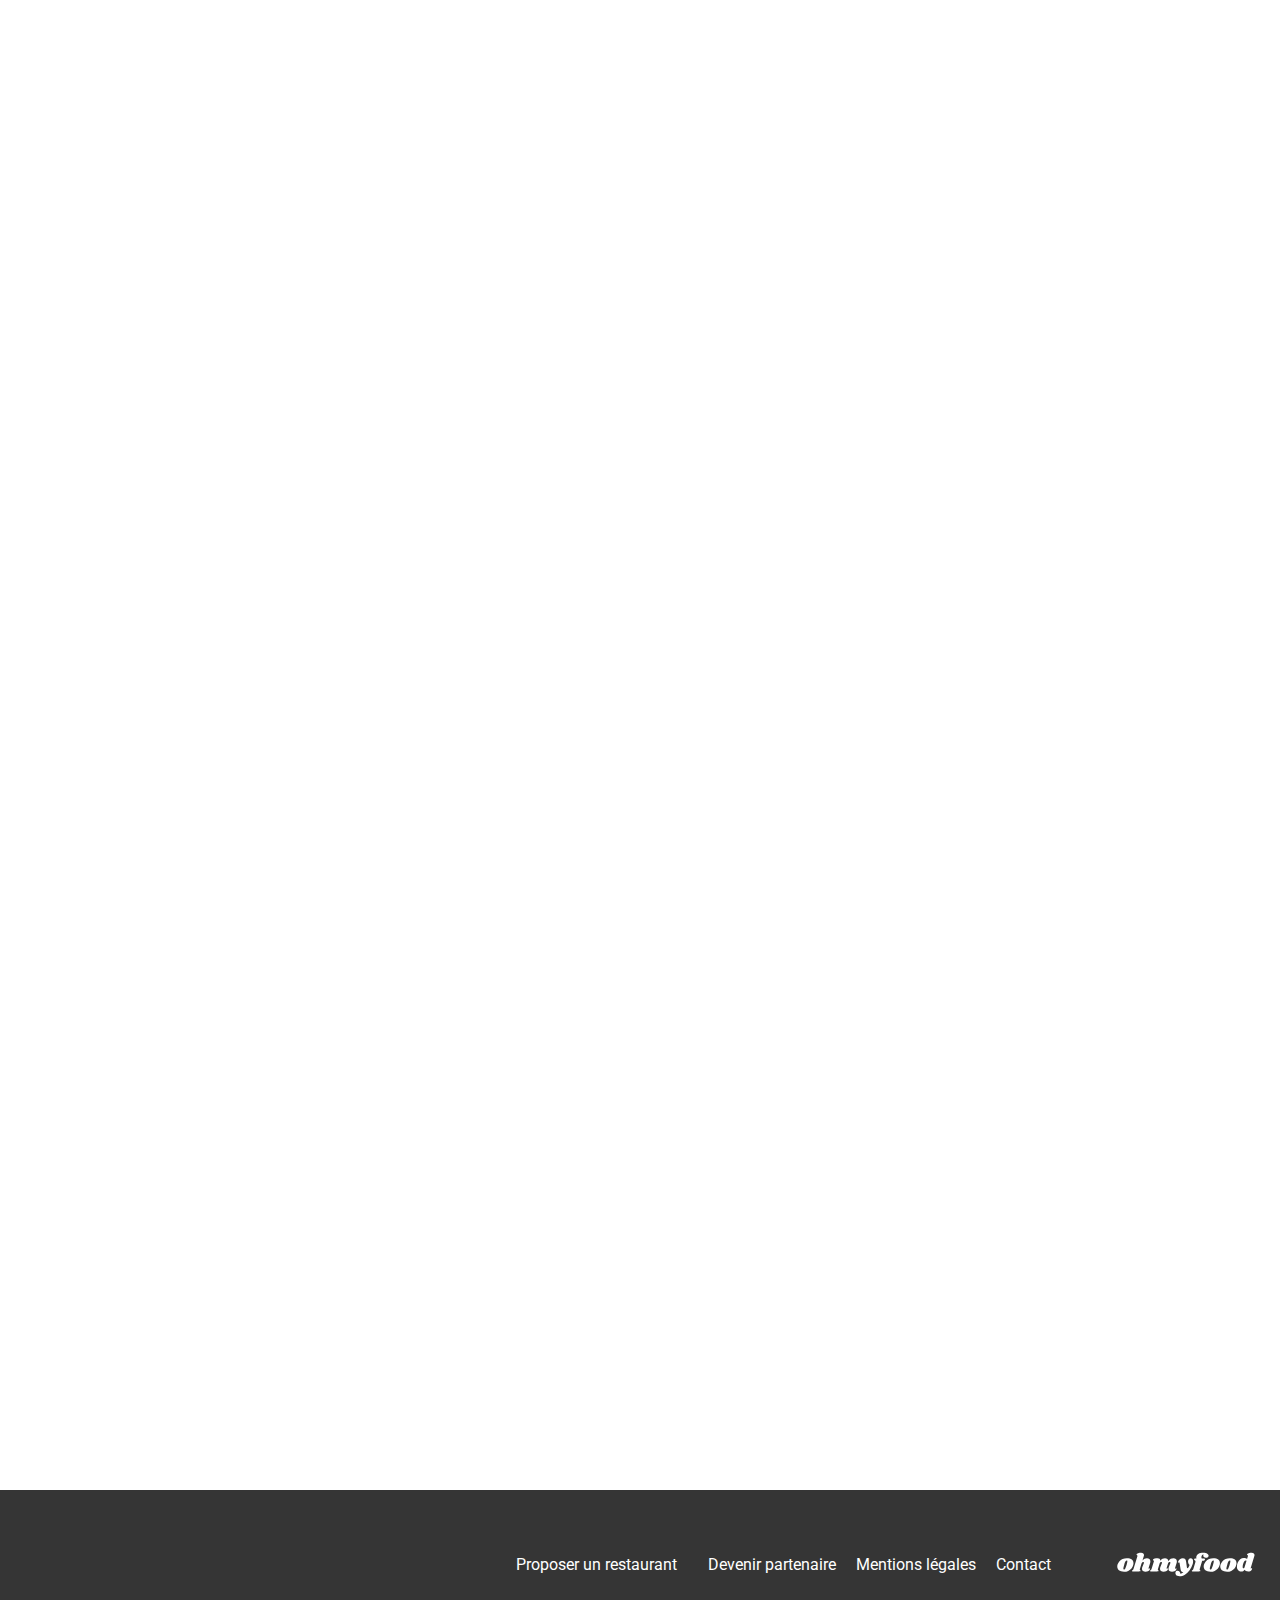
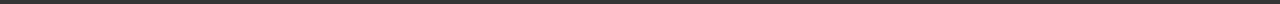
==== commit 201c3dde: "rectification du padding pur le section restaurant index.html tout en faisant les cartes les uns à l" ====
--- a/menu/menu_a_la_francaise.html
+++ b/menu/menu_a_la_francaise.html
@@ -47,7 +47,7 @@
                         <div class="menu__title">
                             <h2 class="menu__title__h2">Entrées</h2>
                         </div>
-                        <div class="plat">
+                        <div class="plat croll__scaleD">
                             <article class="plat__article">
                                 <label for="plat__poulpe" class="plat__label"></label>
                                 <input type="checkbox" class="plat__input" id="plat__poulpe" value="plat__poulpe">
@@ -98,12 +98,12 @@
                             </article>
                         </div>
                     </section>
-                    <section class="menu scroll__scaleD" id="menu__plat">
-                        <div class="apparition__scale_1 menu__title">
+                    <section class="menu scroll__scaleC" id="menu__plat">
+                        <div class="menu__title">
                             <h2 class="menu__title__h2">Plats</h2>
                         </div>
-                        <div class="plat">
-                            <article class="apparition__scale_1 plat__article">
+                        <div class="plat croll__scaleD">
+                            <article class="plat__article">
                                 <label for="plat__SaintJacques" class="plat__label"></label>
                                 <input type="checkbox" class="plat__input" id="plat__SaintJacques" value="plat__SaintJacques">
                                 <div class="plat__container">
@@ -119,7 +119,7 @@
                                     <i class="plat__check fa-solid fa-circle-check"></i>
                                 </span>
                             </article>
-                            <article class="apparition__scale_1 plat__article">
+                            <article class="plat__article">
                                 <label for="plat__MagretCanard" class="plat__label"></label>
                                 <input type="checkbox" class="plat__input" id="plat__MagretCanard" value="plat__MagretCanard">
                                 <div class="plat__container">
@@ -135,7 +135,7 @@
                                     <i class="plat__check fa-solid fa-circle-check"></i>
                                 </span>
                             </article>
-                            <article class="apparition__scale_1 plat__article">
+                            <article class="plat__article">
                                 <label for="plat__Pigeonneau" class="plat__label"></label>
                                 <input type="checkbox" class="plat__input" id="plat__Pigeonneau" value="plat__Pigeonneau">
                                 <div class="plat__container">
@@ -153,12 +153,12 @@
                             </article>
                         </div>
                     </section>
-                    <section class="menu" id="plat__icon">
-                        <div class="apparition__scale_1 menu__title">
+                    <section class="menu  scroll__scaleC" id="plat__icon">
+                        <div class="menu__title">
                             <h2 class="menu__title__h2">Desserts</h2>
                         </div>
-                        <div class="plat">
-                            <article class="apparition__scale_1 plat__article">
+                        <div class="plat croll__scaleD">
+                            <article class="plat__article">
                                 <label for="plat__PétalesViolettes" class="plat__label"></label>
                                 <input type="checkbox" class="plat__input" id="plat__PétalesViolettes" value="plat__PétalesViolettes">
                                 <div class="plat__container">
@@ -174,7 +174,7 @@
                                     <i class="plat__check fa-solid fa-circle-check"></i>
                                 </span>
                             </article>
-                            <article class="apparition__scale_1 plat__article">
+                            <article class="plat__article">
                                 <label for="plat__FondantChocolat" class="plat__label"></label>
                                 <input type="checkbox" class="plat__input" id="plat__FondantChocolat" value="plat__FondantChocolat">
                                 <div class="plat__container">
@@ -190,7 +190,7 @@
                                     <i class="plat__check fa-solid fa-circle-check"></i>
                                 </span>
                             </article>
-                            <article class="apparition__scale_1 plat__article">
+                            <article class="plat__article">
                                 <label for="plat__Millefeuille" class="plat__label"></label>
                                 <input type="checkbox" class="plat__input" id="plat__Millefeuille" value="plat__Millefeuille">
                                 <div class="plat__container">
@@ -209,11 +209,11 @@
                         </div>
                     </section>
                     <!-- SECTION MENU BUTTON -->
-                    <button type="submit" class="apparition__scale_1 btn__multicolor">Commander</button>
+                    <button type="submit" class="btn__multicolor">Commander</button>
                 </div>
             </main>
             <!-- FOOTER -->
-            <footer class="apparition__scale_1 footer">
+            <footer class="footer croll__scaleD">
                 <div class="footer__logo">
                     <svg class="footer__svg" xmlns="http://www.w3.org/2000/svg" width="196" height="34" viewBox="0 0 196 34" fill="none">
                         <path d="M13.932 7.956C17.196 7.956 19.596 8.61599 21.132 9.936C22.692 11.256 23.472 12.984 23.472 15.12C23.472 15.84 23.376 16.644 23.184 17.532C22.728 19.5 21.876 21.228 20.628 22.716C19.38 24.18 17.844 25.32 16.02 26.136C14.22 26.928 12.264 27.324 10.152 27.324C6.81599 27.324 4.34399 26.664 2.73599 25.344C1.15199 24 0.359985 22.224 0.359985 20.016C0.359985 19.272 0.455985 18.444 0.647985 17.532C1.10399 15.66 1.96799 14.004 3.23999 12.564C4.53599 11.1 6.10799 9.972 7.95599 9.18C9.82799 8.364 11.82 7.956 13.932 7.956ZM13.824 11.16C13.32 11.16 12.78 11.616 12.204 12.528C11.652 13.416 10.992 15.108 10.224 17.604C9.45599 20.1 9.07199 21.852 9.07199 22.86C9.07199 23.388 9.15599 23.748 9.32399 23.94C9.49199 24.108 9.71999 24.192 10.008 24.192C10.512 24.24 11.028 23.808 11.556 22.896C12.108 21.984 12.792 20.208 13.608 17.568C14.352 15.24 14.724 13.548 14.724 12.492C14.724 11.988 14.64 11.64 14.472 11.448C14.328 11.256 14.112 11.16 13.824 11.16Z" fill="#101010"/>
--- a/css/style.css
+++ b/css/style.css
@@ -38,35 +38,25 @@
   justify-content: center;
   align-items: center;
   text-align: center;
-  width: 22px;
-  height: 30px;
-  bottom: 17px;
-  right: 17px;
-  z-index: 5;
+  width: 25px;
+  height: 25px;
+  font-size: 25px;
+  bottom: 35px;
+  right: 25px;
+  z-index: 1;
 }
 .btn__ico .btn__label {
   position: absolute;
   display: flex;
   justify-content: center;
   align-items: center;
-  width: 22px;
-  height: 22px;
   cursor: pointer;
 }
 .btn__ico .btn__label .btn__vide {
-  display: flex;
-  justify-content: center;
-  align-items: center;
-  width: 22px;
-  height: 22px;
+  display: block;
 }
 .btn__ico .btn__label .btn__Plein {
   position: absolute;
-  display: flex;
-  justify-content: center;
-  align-items: center;
-  width: 22px;
-  height: 22px;
   top: 0;
   left: 0;
   color: transparent;
@@ -81,8 +71,8 @@
 .btn__ico input {
   position: absolute;
   visibility: hidden;
-  width: 22px;
-  height: 22px;
+  width: 25px;
+  height: 25px;
 }
 .btn__ico input:checked ~ label .btn__Plein {
   opacity: 1;
@@ -95,8 +85,9 @@
   display: flex;
   justify-content: center;
   align-items: center;
-  width: 22px;
-  height: 22px;
+  width: 25px;
+  height: 25px;
+  font-size: 25px;
   right: 10px;
   z-index: 5;
 }
@@ -104,24 +95,18 @@
   display: flex;
   justify-content: center;
   align-items: center;
-  width: 22px;
-  height: 22px;
+  width: 25px;
+  height: 25px;
   position: absolute;
   cursor: pointer;
 }
 .btn__ico__menu .btn__label .btn__vide {
-  display: flex;
-  justify-content: center;
-  align-items: center;
-  width: 22px;
-  height: 22px;
+  width: 25px;
+  height: 25px;
 }
 .btn__ico__menu .btn__label .btn__Plein {
-  display: flex;
-  justify-content: center;
-  align-items: center;
-  width: 22px;
-  height: 22px;
+  width: 25px;
+  height: 25px;
   position: absolute;
   top: 0;
   left: 0;
@@ -137,8 +122,8 @@
 .btn__ico__menu input {
   position: absolute;
   visibility: hidden;
-  width: 22px;
-  height: 22px;
+  width: 25px;
+  height: 25px;
 }
 .btn__ico__menu input:checked ~ label .btn__Plein {
   opacity: 1;
@@ -239,23 +224,6 @@
   animation: apparition 0.5s 1s ease-out forwards;
 }
 
-/* MENU animation apparition */
-@keyframes apparition_1 {
-  from {
-    opacity: 0;
-    scale: 0.5;
-  }
-  to {
-    opacity: 1;
-    scale: 1;
-  }
-}
-.apparition__scale_1 {
-  animation: apparition_1 linear;
-  animation-timeline: view();
-  animation-range: entry 0;
-}
-
 /* font */
 /* GENERAL */
 * {
@@ -277,8 +245,9 @@
 }
 
 h1 {
-  font-size: 24px;
-  font-weight: 700;
+  font-size: 26px;
+  font-weight: 400;
+  font-style: italic;
 }
 
 p {
@@ -465,7 +434,7 @@
   gap: 25px;
   width: 100%;
   height: auto;
-  padding: 50px 30px 50px 20px;
+  padding: 50px 22px 50px 8px;
 }
 .fonction .fonction__title {
   width: 100%;
@@ -474,7 +443,7 @@
 .fonction .fonction__group {
   display: flex;
   justify-content: space-between;
-  flex-wrap: wrap;
+  flex-direction: column;
   gap: 25px;
   width: 100%;
   height: auto;
@@ -484,12 +453,10 @@
   display: flex;
   justify-content: center;
   align-items: center;
-  flex-grow: 1;
-  gap: 25px;
-  max-width: 350px;
+  width: 100%;
   height: 72.38px;
   left: 12px;
-  padding-left: 35px;
+  padding: 10px 5px 10px 35px;
   border-radius: 20px;
   background-color: #F6F6F6;
   box-shadow: 0 4px 15px 0 rgba(0, 0, 0, 0.15);
@@ -515,7 +482,11 @@
 
 .fonction__content {
   display: flex;
+  align-items: center;
+  flex-wrap: wrap;
+  flex-grow: 1;
   align-items: baseline;
+  overflow: hidden; /* empêcher le texte de sortir du conteneur */
   width: 100%;
   height: auto;
   gap: 25px;
@@ -548,13 +519,13 @@
   gap: 28px;
   width: 100%;
   height: auto;
-  padding: 50px 15px;
+  padding: 50px 8px;
   background-color: #F6F6F6;
 }
 .restaurants .restaurants__block {
   display: flex;
-  flex-wrap: wrap;
-  flex-grow: 1;
+  justify-content: center;
+  flex-direction: column;
   width: 100%;
   height: auto;
   gap: 28px;
@@ -564,7 +535,8 @@
   display: flex;
   justify-content: center;
   align-items: center;
-  flex-grow: 1;
+  width: 100%;
+  height: auto;
   height: auto;
 }
 
@@ -656,11 +628,11 @@
   justify-content: space-around;
   align-items: center;
   flex-direction: column;
-  gap: 40px;
+  gap: 30px;
   width: 100%;
   height: auto;
   margin-bottom: -40px;
-  padding: 40px 15px;
+  padding: 30px 8px;
   border-radius: 40px 40px 0 0;
   background-color: #F6F6F6;
 }
@@ -671,12 +643,10 @@
   align-items: center;
   width: 100%;
   height: auto;
+  padding-right: 10px;
 }
 .content__menu .restaurant__title {
   font-family: "Shrikhand", serif;
-  font-weight: 400;
-  font-style: italic;
-  font-size: 20px;
   width: 100%;
   left: 0;
 }
@@ -829,8 +799,8 @@
   line-height: 18.75px;
 }
 
-/* @media */
-@media screen and (min-width: 376px) {
+/* @media tablette */
+@media screen and (min-width: 768px) {
   .header .header__navbottom {
     box-shadow: none;
   }
@@ -838,9 +808,7 @@
   .container {
     position: relative;
     /* section restaurant */
-  }
-  .container .restaurant__part {
-    width: 46%;
+    /* section fonction */
   }
   .container .modeEmploi {
     padding: 30px;
@@ -851,13 +819,15 @@
     font-weight: 700;
     padding: 0 20px;
   }
-  .container .fonction,
-  .container .restaurants {
-    padding-left: 10%;
-    padding-right: 10%;
-  }
-  .container .restaurants__block {
-    gap: 8%;
+  .container .fonction__group {
+    flex-direction: row;
+    flex-wrap: wrap;
+  }
+  .container .fonction__block {
+    width: auto;
+    min-width: 270px;
+    height: 72.38px;
+    flex-grow: 1;
   }
   /* PAGE MENU */
   .container__menu {
@@ -931,20 +901,19 @@
     font-weight: 400;
   }
 }
-@media screen and (max-width: 1006px) {
-  .fonction__group {
-    align-items: center;
-    flex-direction: column;
-  }
-  .fonction__group .fonction__block {
-    width: 100%;
-    max-width: 500px;
-    padding: 0 auto;
-  }
-}
-@media screen and (max-width: 600px) {
-  .restaurant__part {
-    width: 100%;
-    max-width: 800px;
+/* @media PC */
+@media screen and (min-width: 1025px) {
+  .container {
+    /* restaurant */
+  }
+  .container .restaurants__block {
+    flex-direction: row;
+    flex-wrap: wrap;
+  }
+  .container .restaurant__part {
+    width: 48%;
+    min-width: 270px;
+    height: 262px;
+    flex-grow: 1;
   }
 }